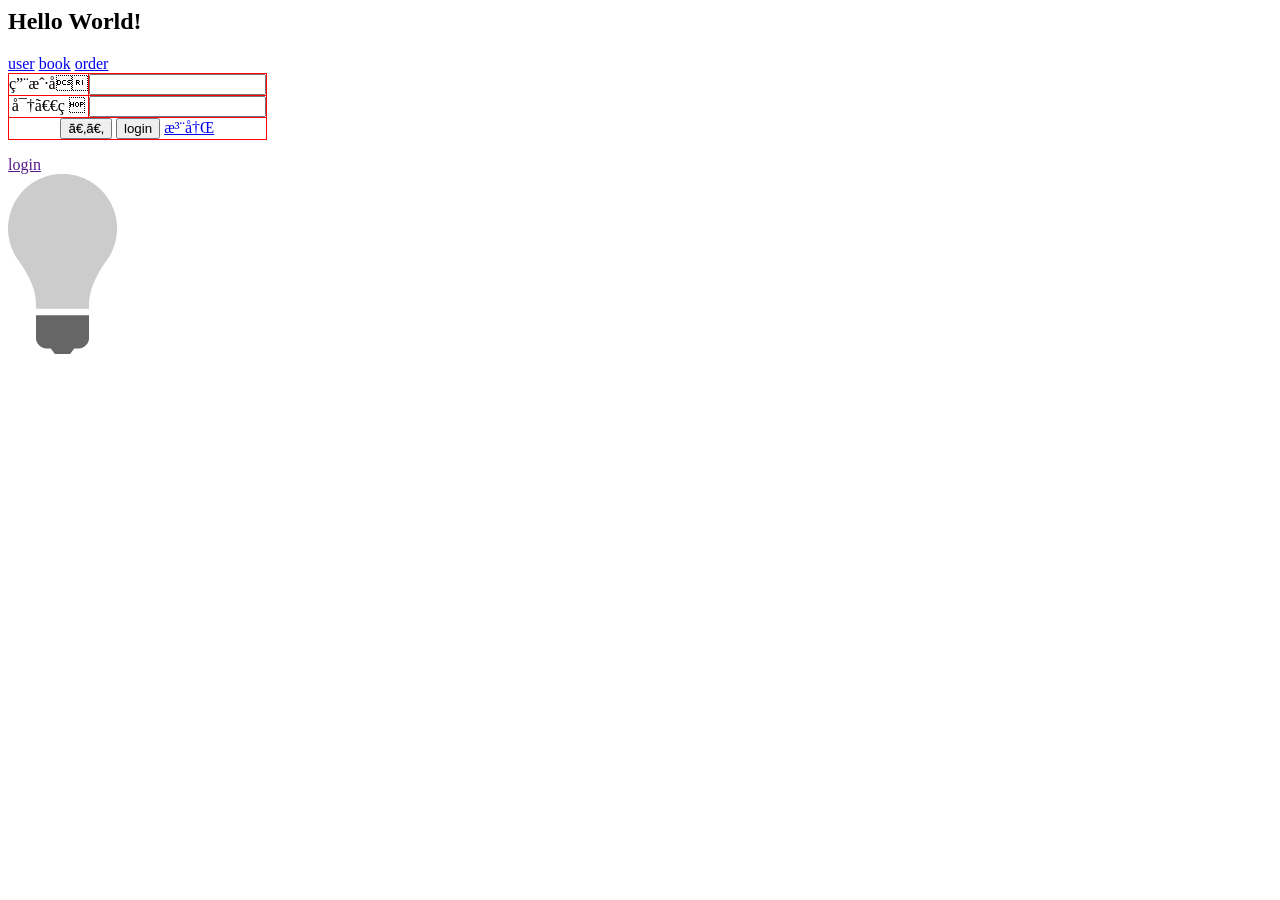
==== src/main/webapp/index.html @ c6e27c89 "first commit N/A  Signed-off-by: qtechjin <sa615338@email.ustc.edu.cn>" ====
<html lang="en">
<head>
    <!--<meta http-equiv="content-type" content="text/html;charset=utf-8" >-->
    <!--<meta charset="UTF-8">-->
</head>
<title>测试</title>
<style>
    .table-c table{border-right: 1px solid #F00; border-bottom: 1px solid #F00}
    .table-c table td{border-left: 1px solid #F00; border-top: 1px solid #F00}
    .btn-common {
        text-shadow: 0 -1px 0 rgba(0, 0, 0, .2);
        -webkit-box-shadow: inset 0 1px 0 rgba(255, 255, 255, .15), 0 1px 1px rgba(0, 0, 0, .075);
        box-shadow: inset 0 1px 0 rgba(255, 255, 255, .15), 0 1px 1px rgba(0, 0, 0, .075);
    }
</style>
<script type="text/javascript">
    function register() {
        alert("注册信息");
        Window.location.href="views/register.html";
    }
    function lighton() {
        document.getElementById("myimg").src="./views/images/eg_bulbon.gif";
    }
    function lightoff() {
        document.getElementById("myimg").src="./views/images/eg_bulboff.gif";
    }
</script>
<body>
<h2>Hello World!</h2>

    <a href="servlet/user">user</a>
    <a href="servlet/book">book</a>
    <a href="servlet/order">order</a>
    <br>
    <form name="userinfo" method="post" action="login">
        <div class="table-c">
        <table cellpadding="0" cellspacing="0">
            <tr>
                <td><p align="center">用户名</p></td>
                <td><input type="text" name="username" value= ""></td>
            </tr>
            <tr>
                <td><p align="center">密　码</p></td>
                <td><input type="password" name="password"></td>
            </tr>
            <tr>
                <td colspan="2">
                <p align="center">
                    <button type="button" class="btn btn-common">。。 </button>
                    <input type="submit" name="Submit" value="login">
                    <a href="register">注册</a>
                </td>
            </tr>
        </table>
        </div>
    </form>
    <a href="">login</a><br>
<img src="views/images/eg_bulboff.gif" id="myimg" onmousedown="lighton()" onmouseup="lightoff()">
</body>
</html>
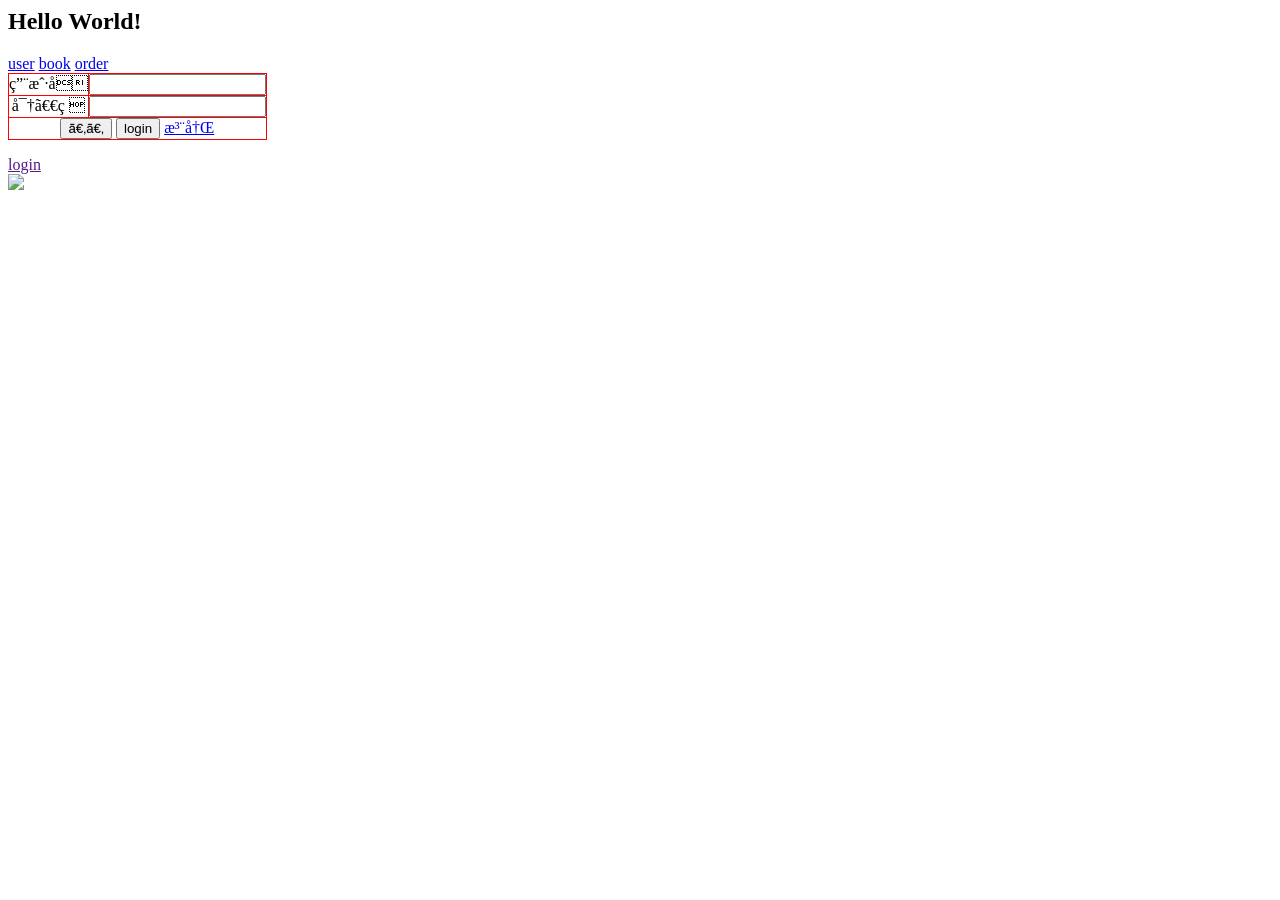
==== commit 9d90d425: "mi company init N/A  Signed-off-by: qtechjin <sa615338@mail.ustc.edu.cn>" ====
--- a/src/main/webapp/index.html
+++ b/src/main/webapp/index.html
@@ -14,6 +14,12 @@
     }
 </style>
 <script type="text/javascript">
+    function login() {
+        var username = document.getElementById("username");
+        if(username.validity.patternMismatch){
+            alert("name type error");
+        }
+    }
     function register() {
         alert("注册信息");
         Window.location.href="views/register.html";
@@ -37,7 +43,7 @@
         <table cellpadding="0" cellspacing="0">
             <tr>
                 <td><p align="center">用户名</p></td>
-                <td><input type="text" name="username" value= ""></td>
+                <td><input type="text" id="username" value= "" pattern="(\w)+(\.\w+)*@(\w)+((\.\w+)+)"></td>
             </tr>
             <tr>
                 <td><p align="center">密　码</p></td>
@@ -47,7 +53,7 @@
                 <td colspan="2">
                 <p align="center">
                     <button type="button" class="btn btn-common">。。 </button>
-                    <input type="submit" name="Submit" value="login">
+                    <button type="submit" name="submit" onclick="login()">login</button>
                     <a href="register">注册</a>
                 </td>
             </tr>
@@ -55,6 +61,6 @@
         </div>
     </form>
     <a href="">login</a><br>
-<img src="views/images/eg_bulboff.gif" id="myimg" onmousedown="lighton()" onmouseup="lightoff()">
+<img src="img/eg_bulboff.gif" id="myimg" onmousedown="lighton()" onmouseup="lightoff()">
 </body>
 </html>
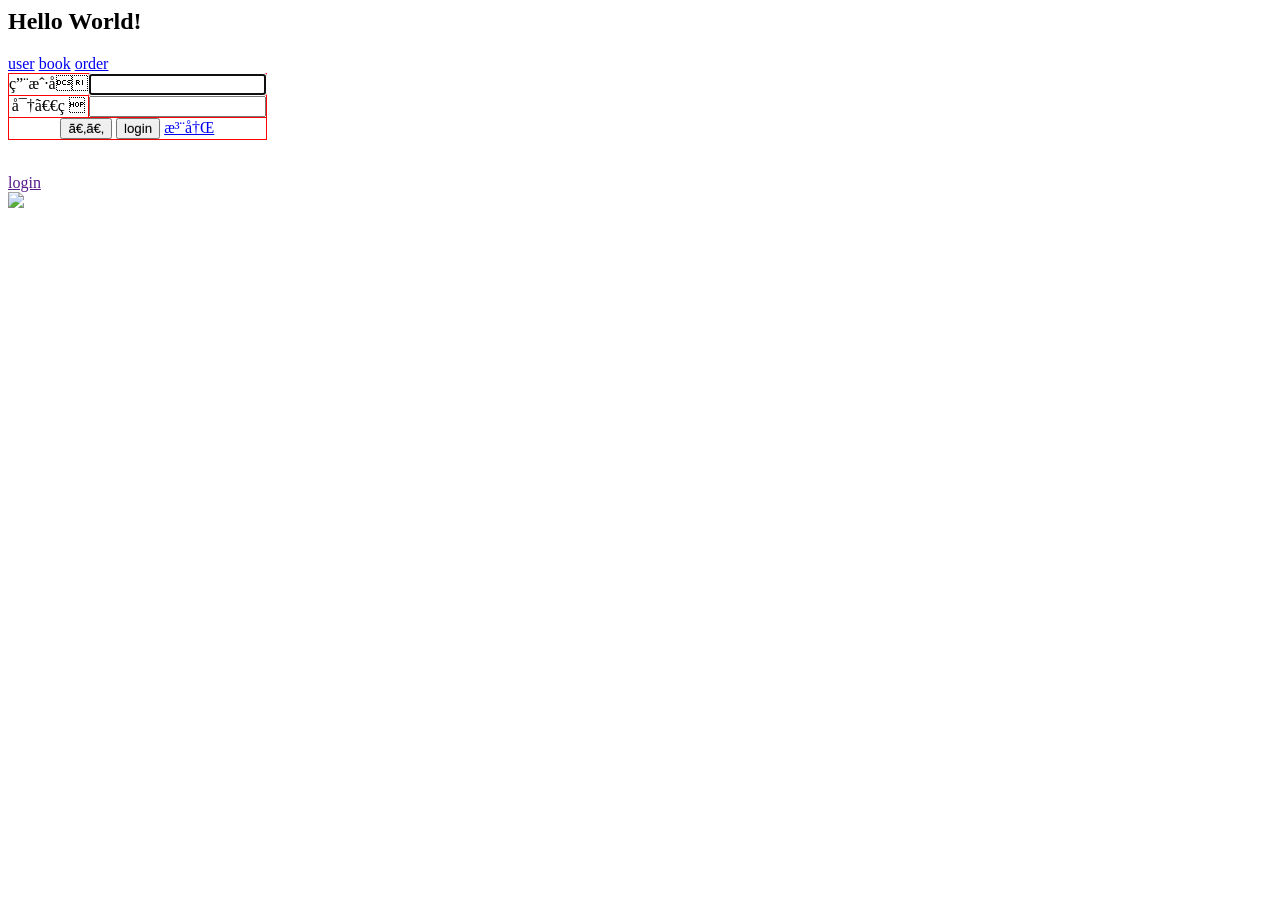
==== commit b4902922: "add login logic N/A  Signed-off-by: qtechjin <sa615338@mail.ustc.edu.cn>" ====
--- a/src/main/webapp/index.html
+++ b/src/main/webapp/index.html
@@ -1,7 +1,8 @@
-<html lang="en">
+<html lang="en" xmlns:wb="http://open.weibo.com/wb">
 <head>
     <!--<meta http-equiv="content-type" content="text/html;charset=utf-8" >-->
     <!--<meta charset="UTF-8">-->
+    <script type="text/javascript" src="js/jquery-3.2.0.min.js"></script>
 </head>
 <title>测试</title>
 <style>
@@ -15,22 +16,40 @@
 </style>
 <script type="text/javascript">
     function login() {
-        var username = document.getElementById("username");
-        if(username.validity.patternMismatch){
-            alert("name type error");
-        }
+        var username = document.getElementById("username").value;
+        var password = document.getElementById("password").value;
+        var login_error = document.getElementById("login_error");
+        $.ajax({
+            type: "POST",
+            url: "login",
+            contentType:"application/json;charset=utf-8",
+            dataType: "text",
+            data: JSON.stringify({"username":username, "password":password}),
+            success: function (data) {
+                var json = JSON.parse(data);
+                if(json.result == "OK"){
+                    location.href="views/loginsuccess.html";
+                    login_error.text="";
+                } else {
+                    alert("no user or password error");
+                    login_error.text="no user or password error";
+                }
+            }
+        });
+
     }
     function register() {
         alert("注册信息");
         Window.location.href="views/register.html";
     }
     function lighton() {
-        document.getElementById("myimg").src="./views/images/eg_bulbon.gif";
+        document.getElementById("myimg").src="c";
     }
     function lightoff() {
         document.getElementById("myimg").src="./views/images/eg_bulboff.gif";
     }
 </script>
+<script src="http://tjs.sjs.sinajs.cn/open/api/js/wb.js" type="text/javascript" charset="utf-8"></script>
 <body>
 <h2>Hello World!</h2>
 
@@ -43,24 +62,29 @@
         <table cellpadding="0" cellspacing="0">
             <tr>
                 <td><p align="center">用户名</p></td>
-                <td><input type="text" id="username" value= "" pattern="(\w)+(\.\w+)*@(\w)+((\.\w+)+)"></td>
+                <td><input type="text" id="username" value= "" required autofocus></td>
             </tr>
             <tr>
                 <td><p align="center">密　码</p></td>
-                <td><input type="password" name="password"></td>
+                <td><input type="password" id="password" required></td>
             </tr>
             <tr>
                 <td colspan="2">
                 <p align="center">
                     <button type="button" class="btn btn-common">。。 </button>
-                    <button type="submit" name="submit" onclick="login()">login</button>
+                    <button type="button" class="btn btn-common" onclick="login()">login</button>
                     <a href="register">注册</a>
                 </td>
             </tr>
         </table>
+            <br>
+            <span id="login_error"></span>
         </div>
     </form>
     <a href="">login</a><br>
 <img src="img/eg_bulboff.gif" id="myimg" onmousedown="lighton()" onmouseup="lightoff()">
+
+<wb:share-button addition="simple" type="button" ralateUid="2743259413" default_text="这个灯好漂亮" pic="./views/images/eg_bulbon.gif"></wb:share-button>
+
 </body>
 </html>
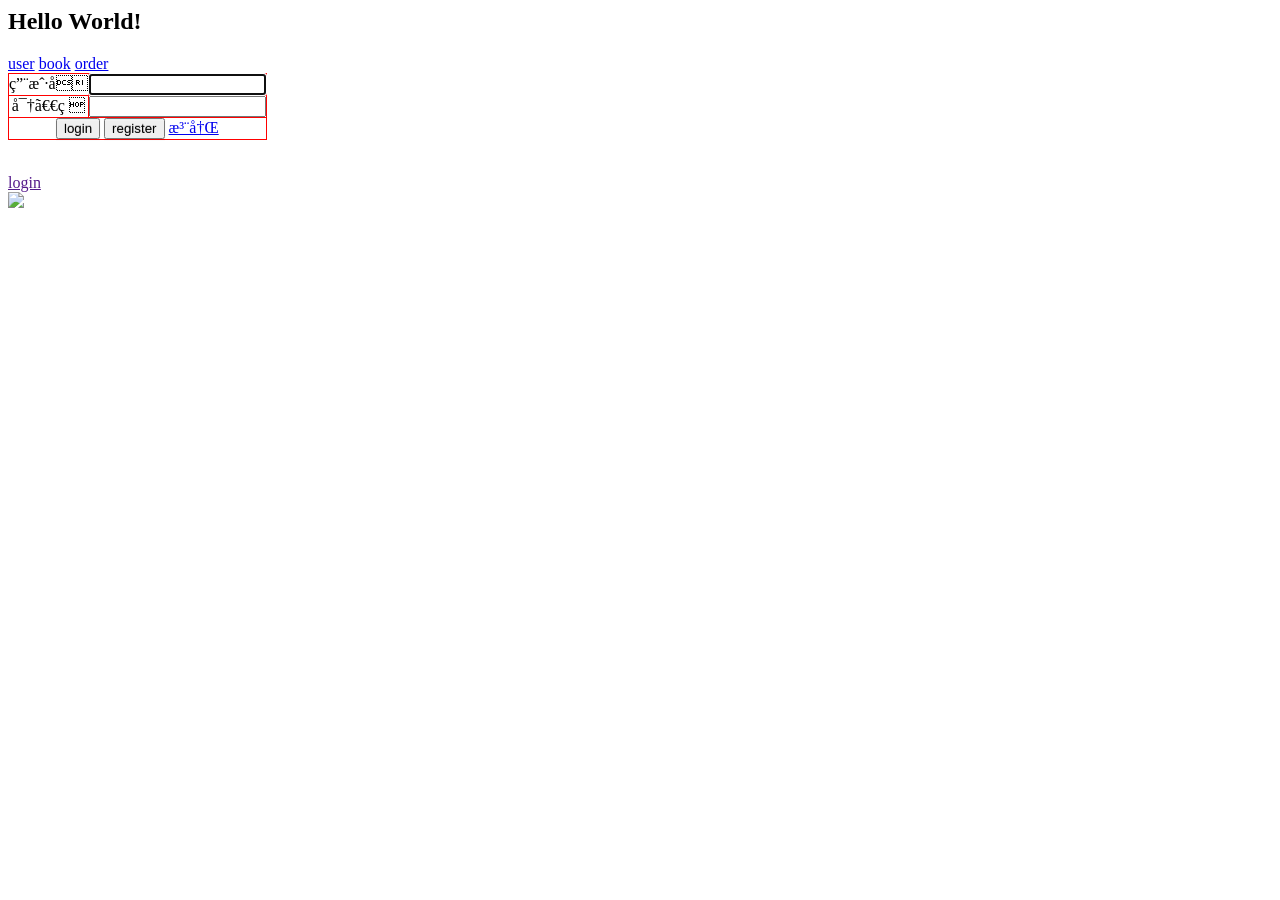
==== commit c0acc9b3: "jquery learn N/A  Signed-off-by: qtechjin <sa615338@mail.ustc.edu.cn>" ====
--- a/src/main/webapp/index.html
+++ b/src/main/webapp/index.html
@@ -38,9 +38,24 @@
         });
 
     }
+    function toLogin() {
+        $.ajax({
+            type: "POST",
+            url: "login",
+            contentTYpe: "application/json;charset=utf-8",
+            dataType: "json",
+            data: JSON.stringify({"lastPage":window.location.pathname}),
+            success: function (data){
+
+            }
+        });
+    }
     function register() {
         alert("注册信息");
-        Window.location.href="views/register.html";
+        $.ajax({
+            type: "GET",
+            url: "register",
+        });
     }
     function lighton() {
         document.getElementById("myimg").src="c";
@@ -71,9 +86,9 @@
             <tr>
                 <td colspan="2">
                 <p align="center">
-                    <button type="button" class="btn btn-common">。。 </button>
                     <button type="button" class="btn btn-common" onclick="login()">login</button>
-                    <a href="register">注册</a>
+                    <button type="button" class="btn btn-common" onclick="register()">register</button>
+                    <a href="views/register.html">注册</a>
                 </td>
             </tr>
         </table>
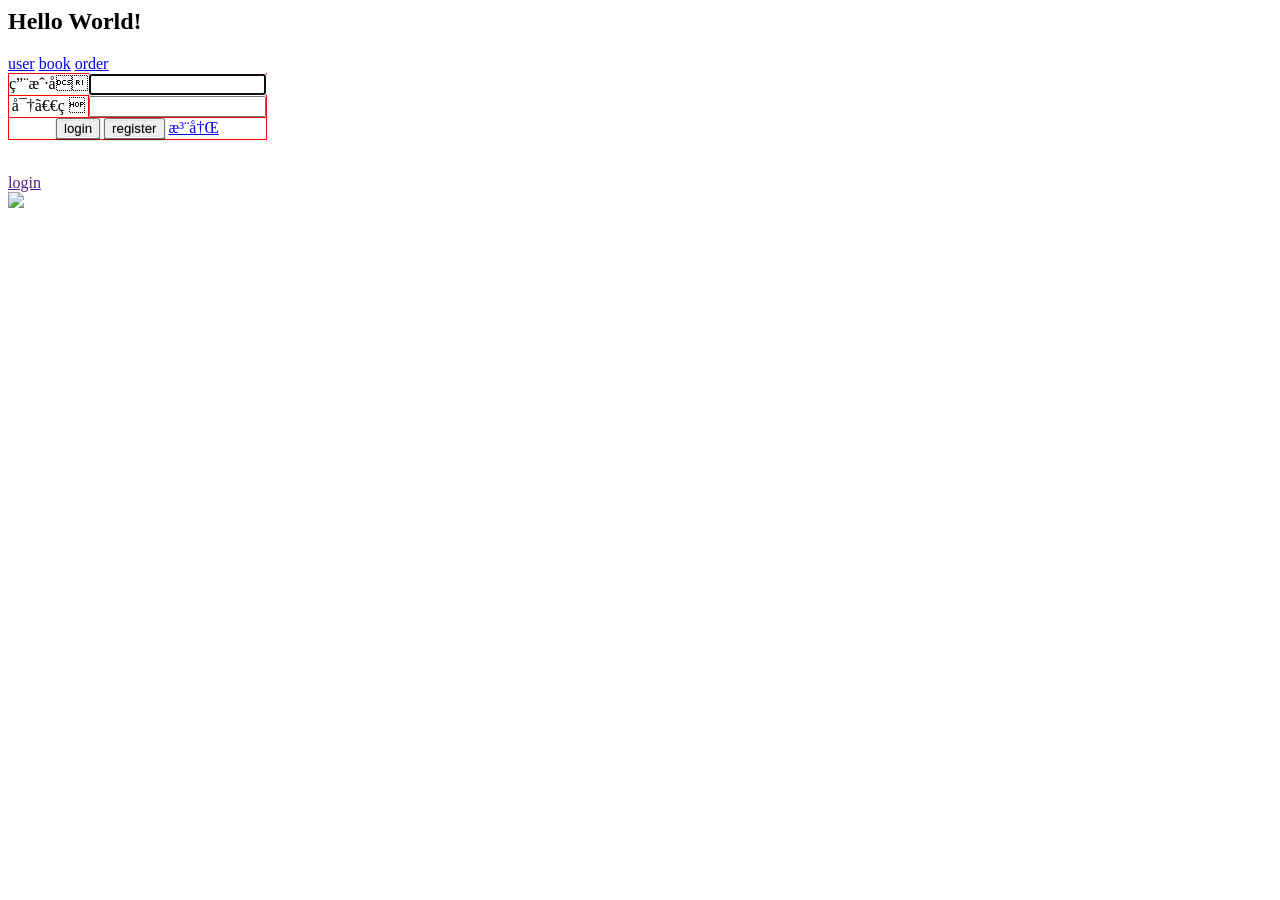
==== commit 6590c1ee: "jquery learn 1 N/A  Signed-off-by: qtechjin <sa615338@mail.ustc.edu.cn>" ====
--- a/src/main/webapp/index.html
+++ b/src/main/webapp/index.html
@@ -9,9 +9,10 @@
     .table-c table{border-right: 1px solid #F00; border-bottom: 1px solid #F00}
     .table-c table td{border-left: 1px solid #F00; border-top: 1px solid #F00}
     .btn-common {
+
         text-shadow: 0 -1px 0 rgba(0, 0, 0, .2);
-        -webkit-box-shadow: inset 0 1px 0 rgba(255, 255, 255, .15), 0 1px 1px rgba(0, 0, 0, .075);
-        box-shadow: inset 0 1px 0 rgba(255, 255, 255, .15), 0 1px 1px rgba(0, 0, 0, .075);
+        -webkit-box-shadow: inset 0 1px 0 rgba(255, 10, 54, 0.92), 0 1px 1px rgba(0, 0, 0, 0.07);
+        box-shadow: inset 0 1px 0 rgba(205, 107, 255, 0.15), 0 1px 1px rgba(0, 0, 0, 0.54);
     }
 </style>
 <script type="text/javascript">
